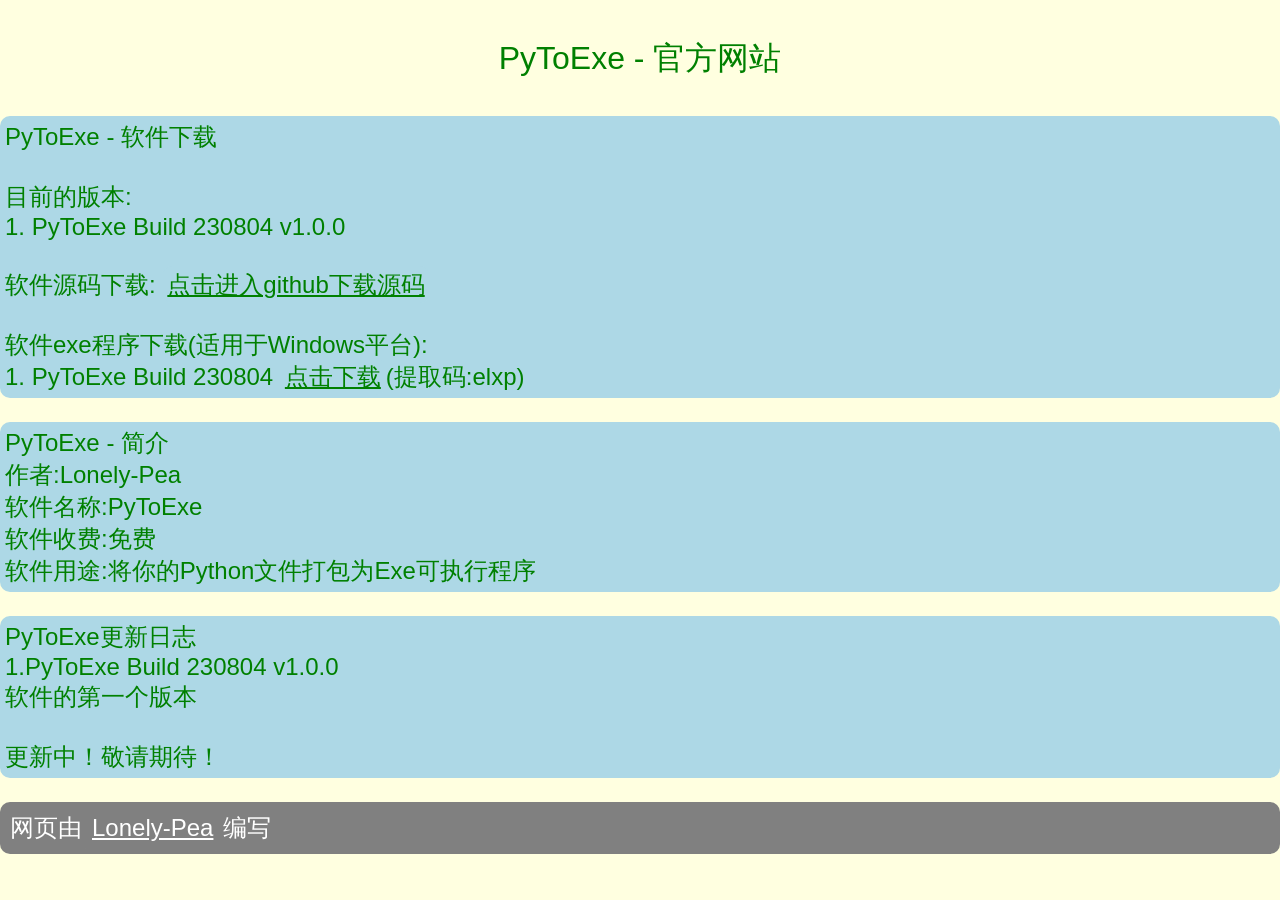
==== index.html @ 170fc50d "Add files via upload" ====
<!DOCTYPE html>
<html lang="en">
<head>
    <meta charset="UTF-8">
    <meta http-equiv="X-UA-Compatible" content="IE=edge">
    <meta name="viewport" content="width=device-width, initial-scale=1.0">
    <link rel="stylesheet" type="text/css" href="style.css">
    <title>PyToExe 官网</title>
</head>
<body>
    <div class="tophead">
        <p>PyToExe - 官方网站</p>
    </div>
    <div class="lefttext2">
        <p>PyToExe - 软件下载
            <br><br>
            目前的版本:
            <br>
            1. PyToExe Build 230804 v1.0.0
            <br><br>
            软件源码下载:
            <a href="https://github.com/Lonely-Pea/PyToExe.git">点击进入github下载源码</a>
            <br><br>
            软件exe程序下载(适用于Windows平台):
            <br>
            1. PyToExe Build 230804 <a href="https://wwcs.lanzouy.com/b04w7b7tg">点击下载</a>(提取码:elxp)
            <br>
        </p>
    </div>
    <div class="lefttext2">
        <p>PyToExe - 简介
            <br>
            作者:Lonely-Pea
            <br>
            软件名称:PyToExe
            <br>
            软件收费:免费
            <br>
            软件用途:将你的Python文件打包为Exe可执行程序
        </p>
    </div>
    <div class="lefttext2">
        <p>PyToExe更新日志
            <br>
            1.PyToExe Build 230804 v1.0.0
            <br>
            软件的第一个版本
            <br><br>
            更新中！敬请期待！
            <br>
        </p>
    </div>
    <div class="lefttext">
        <p>网页由<a href="https://space.bilibili.com/543334144?spm_id_from=333.1007.0.0">Lonely-Pea</a>编写</p>
    </div>
</body>
</html>
---- style.css ----
body {
    margin: 0;
    background-color: lightyellow;
}

.tophead *{
    background-color: lightyellow;
    text-align: center;
    font-size: 2rem;
    font-family: sans-serif;
    line-height: 2rem;
    color: green;
    padding: 10px;
}

.middletext * {
    background-color: lightblue;
    border-radius: 10px;
    width: auto;
    height: auto;
    text-align: center;
    font-size: 1.5rem;
    font-family: sans-serif;
    color: green;
    padding: 5px;
}

.lefttext * {
    background-color: grey;
    border-radius: 10px;
    width: auto;
    height: auto;
    text-align: left;
    font-size: 1.5rem;
    font-family: sans-serif;
    color: white;
    padding: 10px;
}

.lefttext2 * {
    background-color: lightblue;
    border-radius: 10px;
    width: auto;
    height: auto;
    text-align: left;
    font-size: 1.5rem;
    font-family: sans-serif;
    color: green;
    padding: 5px;
}
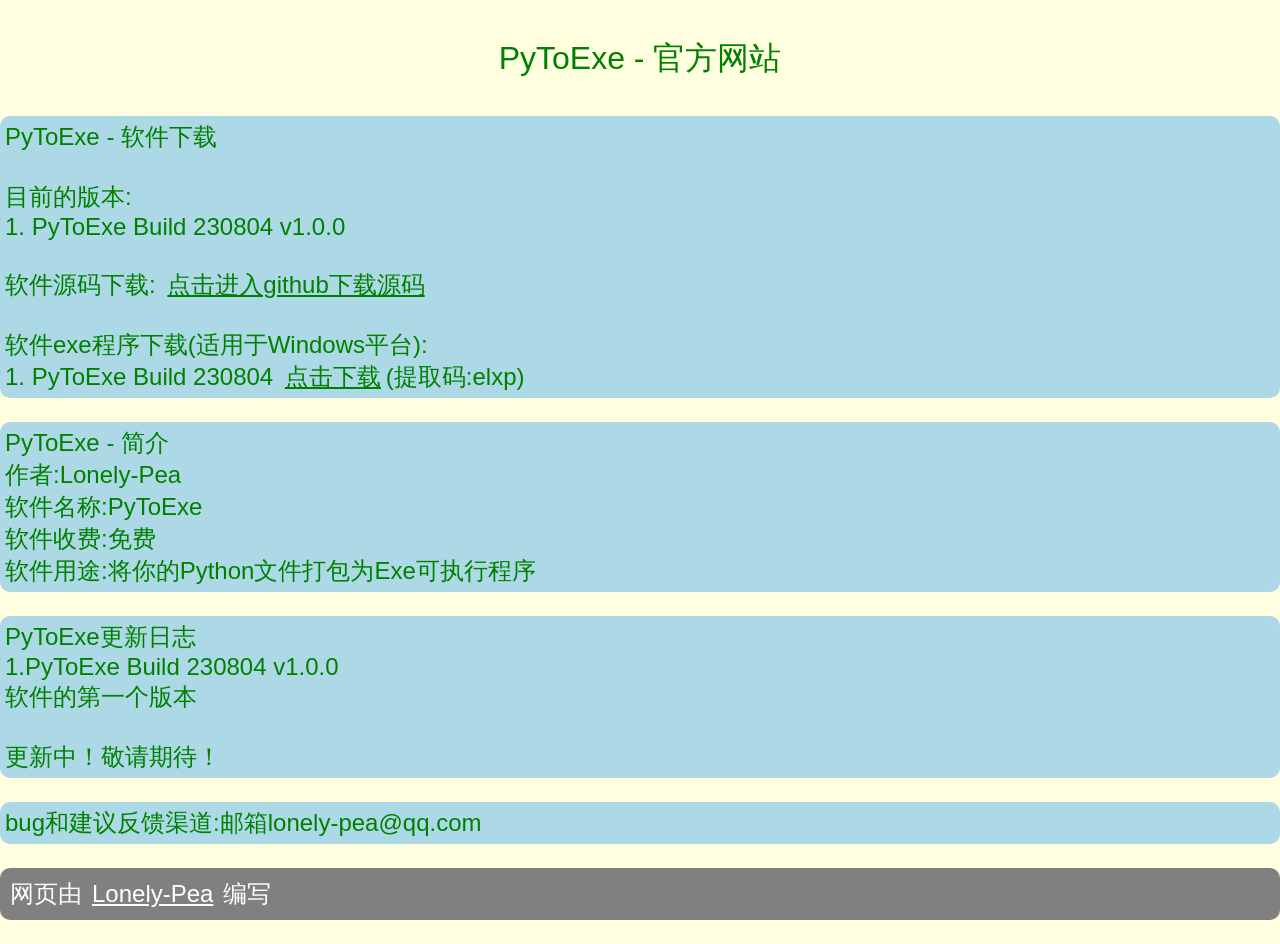
==== commit 682f6b98: "Add files via upload" ====
--- a/index.html
+++ b/index.html
@@ -1,4 +1,4 @@
-<!DOCTYPE html>
+﻿<!DOCTYPE html>
 <html lang="en">
 <head>
     <meta charset="UTF-8">
@@ -50,6 +50,10 @@
             <br>
         </p>
     </div>
+    </div>
+    <div class="lefttext2">
+	<p>bug和建议反馈渠道:邮箱lonely-pea@qq.com</p>
+    </div>
     <div class="lefttext">
         <p>网页由<a href="https://space.bilibili.com/543334144?spm_id_from=333.1007.0.0">Lonely-Pea</a>编写</p>
     </div>
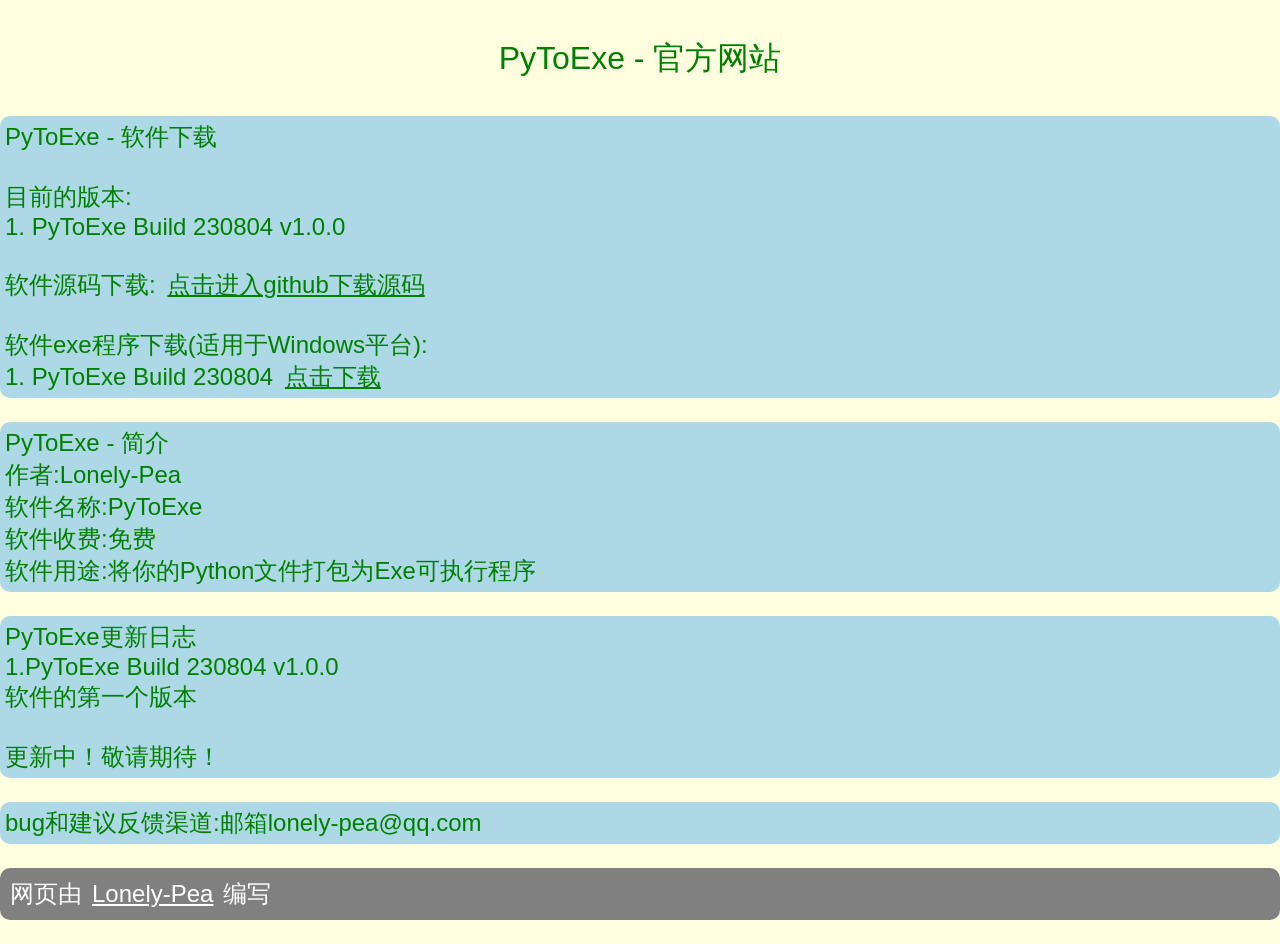
==== commit c28bfe22: "Add files via upload" ====
--- a/index.html
+++ b/index.html
@@ -23,7 +23,7 @@
             <br><br>
             软件exe程序下载(适用于Windows平台):
             <br>
-            1. PyToExe Build 230804 <a href="https://wwcs.lanzouy.com/b04w7b7tg">点击下载</a>(提取码:elxp)
+            1. PyToExe Build 230804 <a href="https://wwcs.lanzouy.com/ib5RM14rzs9a">点击下载</a>
             <br>
         </p>
     </div>
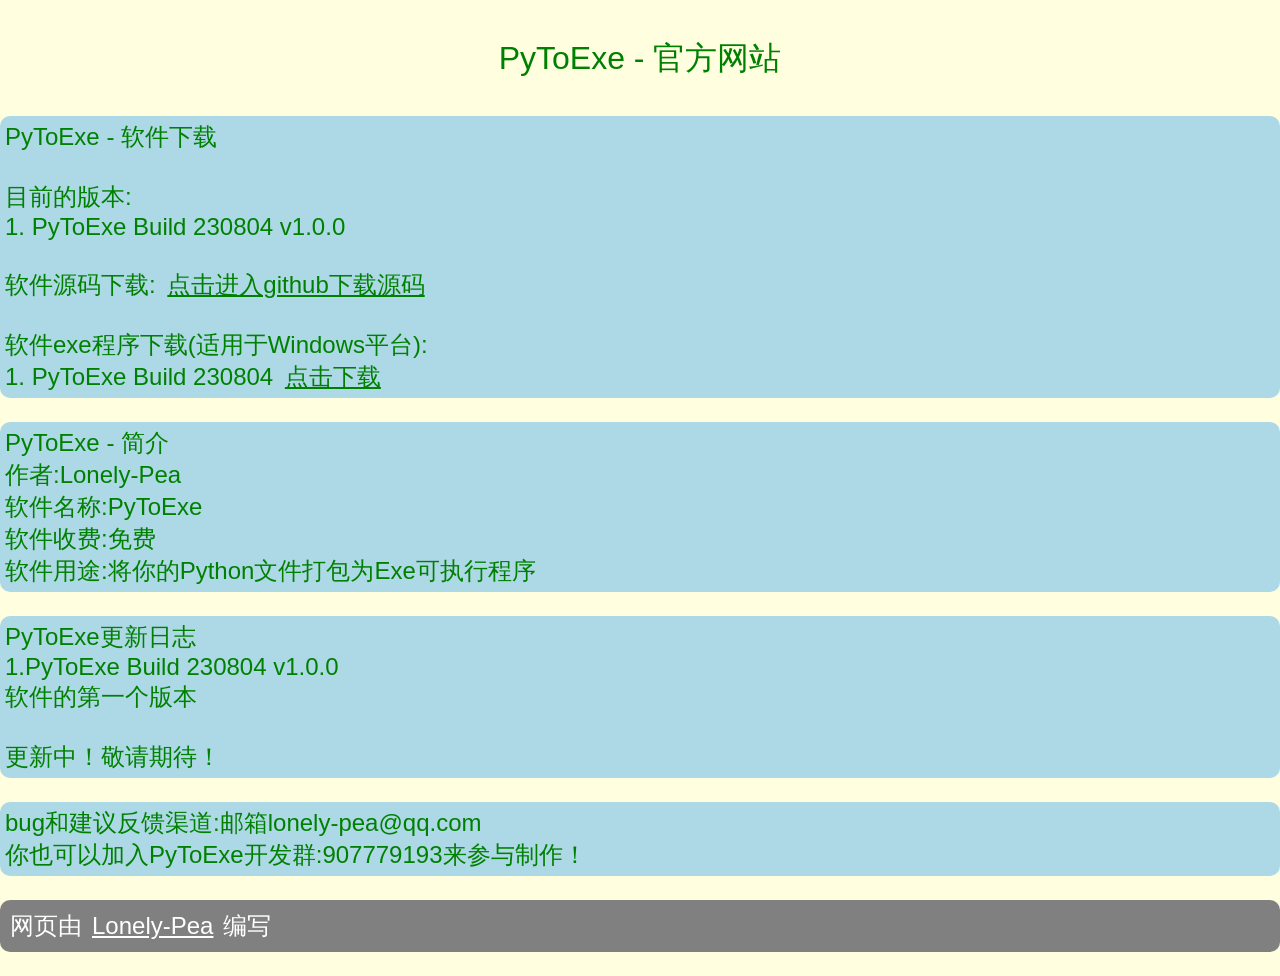
==== commit a0e67604: "Add files via upload" ====
--- a/index.html
+++ b/index.html
@@ -52,7 +52,12 @@
     </div>
     </div>
     <div class="lefttext2">
-	<p>bug和建议反馈渠道:邮箱lonely-pea@qq.com</p>
+	<p>
+	    bug和建议反馈渠道:邮箱lonely-pea@qq.com
+	    <br>
+	    你也可以加入PyToExe开发群:907779193来参与制作！
+	</p>
+	
     </div>
     <div class="lefttext">
         <p>网页由<a href="https://space.bilibili.com/543334144?spm_id_from=333.1007.0.0">Lonely-Pea</a>编写</p>
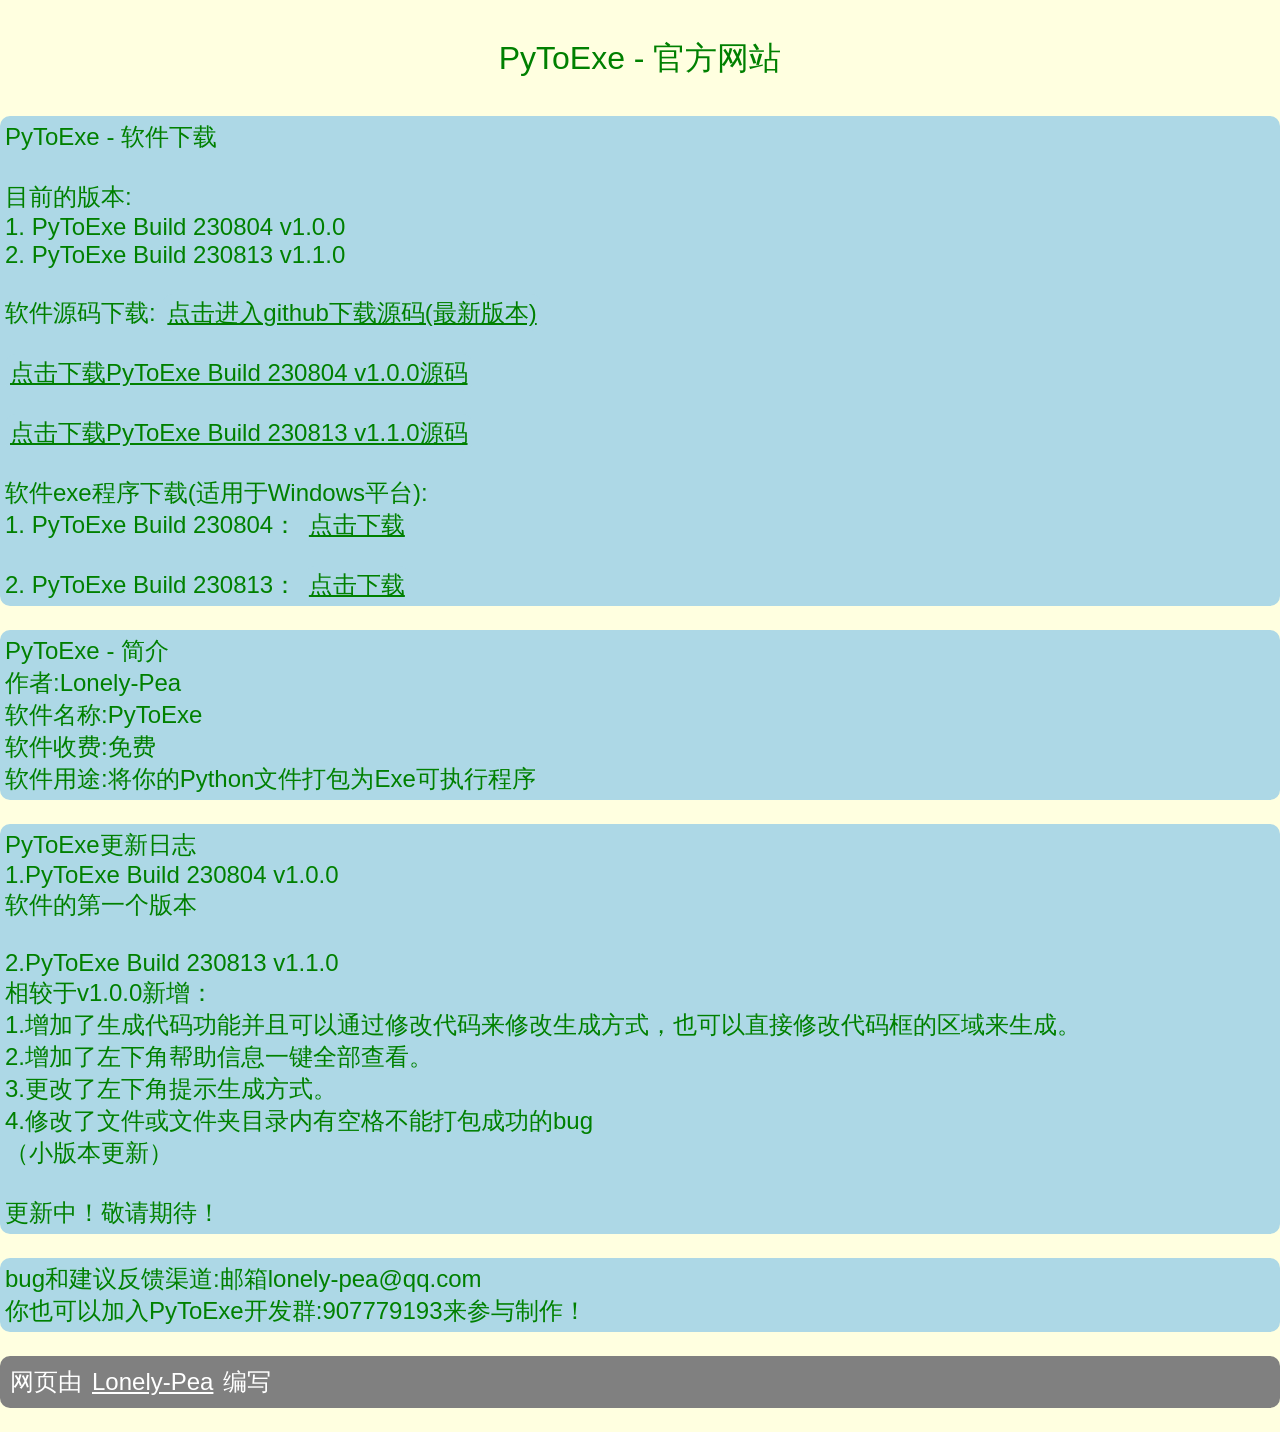
==== commit 3c19cd32: "Add files via upload" ====
--- a/index.html
+++ b/index.html
@@ -17,13 +17,21 @@
             目前的版本:
             <br>
             1. PyToExe Build 230804 v1.0.0
+            <br>
+            2. PyToExe Build 230813 v1.1.0
             <br><br>
             软件源码下载:
-            <a href="https://github.com/Lonely-Pea/PyToExe.git">点击进入github下载源码</a>
+            <a href="https://github.com/Lonely-Pea/PyToExe.git">点击进入github下载源码(最新版本)</a>
+            <br><br>
+            <a href="https://wwcs.lanzouy.com/ifvRo14rzrlg">点击下载PyToExe Build 230804 v1.0.0源码</a>
+            <br><br>
+            <a href="https://wwcs.lanzouy.com/iAy9f15ajtsd">点击下载PyToExe Build 230813 v1.1.0源码</a>
             <br><br>
             软件exe程序下载(适用于Windows平台):
             <br>
-            1. PyToExe Build 230804 <a href="https://wwcs.lanzouy.com/ib5RM14rzs9a">点击下载</a>
+            1. PyToExe Build 230804： <a href="https://wwcs.lanzouy.com/ib5RM14rzs9a">点击下载</a>
+            <br><br>
+            2. PyToExe Build 230813： <a href="https://wwcs.lanzouy.com/iInhb15ajusj">点击下载</a>
             <br>
         </p>
     </div>
@@ -46,6 +54,20 @@
             <br>
             软件的第一个版本
             <br><br>
+            2.PyToExe Build 230813 v1.1.0
+            <br>
+            相较于v1.0.0新增：
+            <br>
+            1.增加了生成代码功能并且可以通过修改代码来修改生成方式，也可以直接修改代码框的区域来生成。
+            <br>
+            2.增加了左下角帮助信息一键全部查看。
+            <br>
+            3.更改了左下角提示生成方式。
+            <br>
+            4.修改了文件或文件夹目录内有空格不能打包成功的bug
+            <br>
+            （小版本更新）
+            <br><br>
             更新中！敬请期待！
             <br>
         </p>
@@ -57,10 +79,10 @@
 	    <br>
 	    你也可以加入PyToExe开发群:907779193来参与制作！
 	</p>
-	
+
     </div>
     <div class="lefttext">
         <p>网页由<a href="https://space.bilibili.com/543334144?spm_id_from=333.1007.0.0">Lonely-Pea</a>编写</p>
     </div>
 </body>
-</html>+</html>
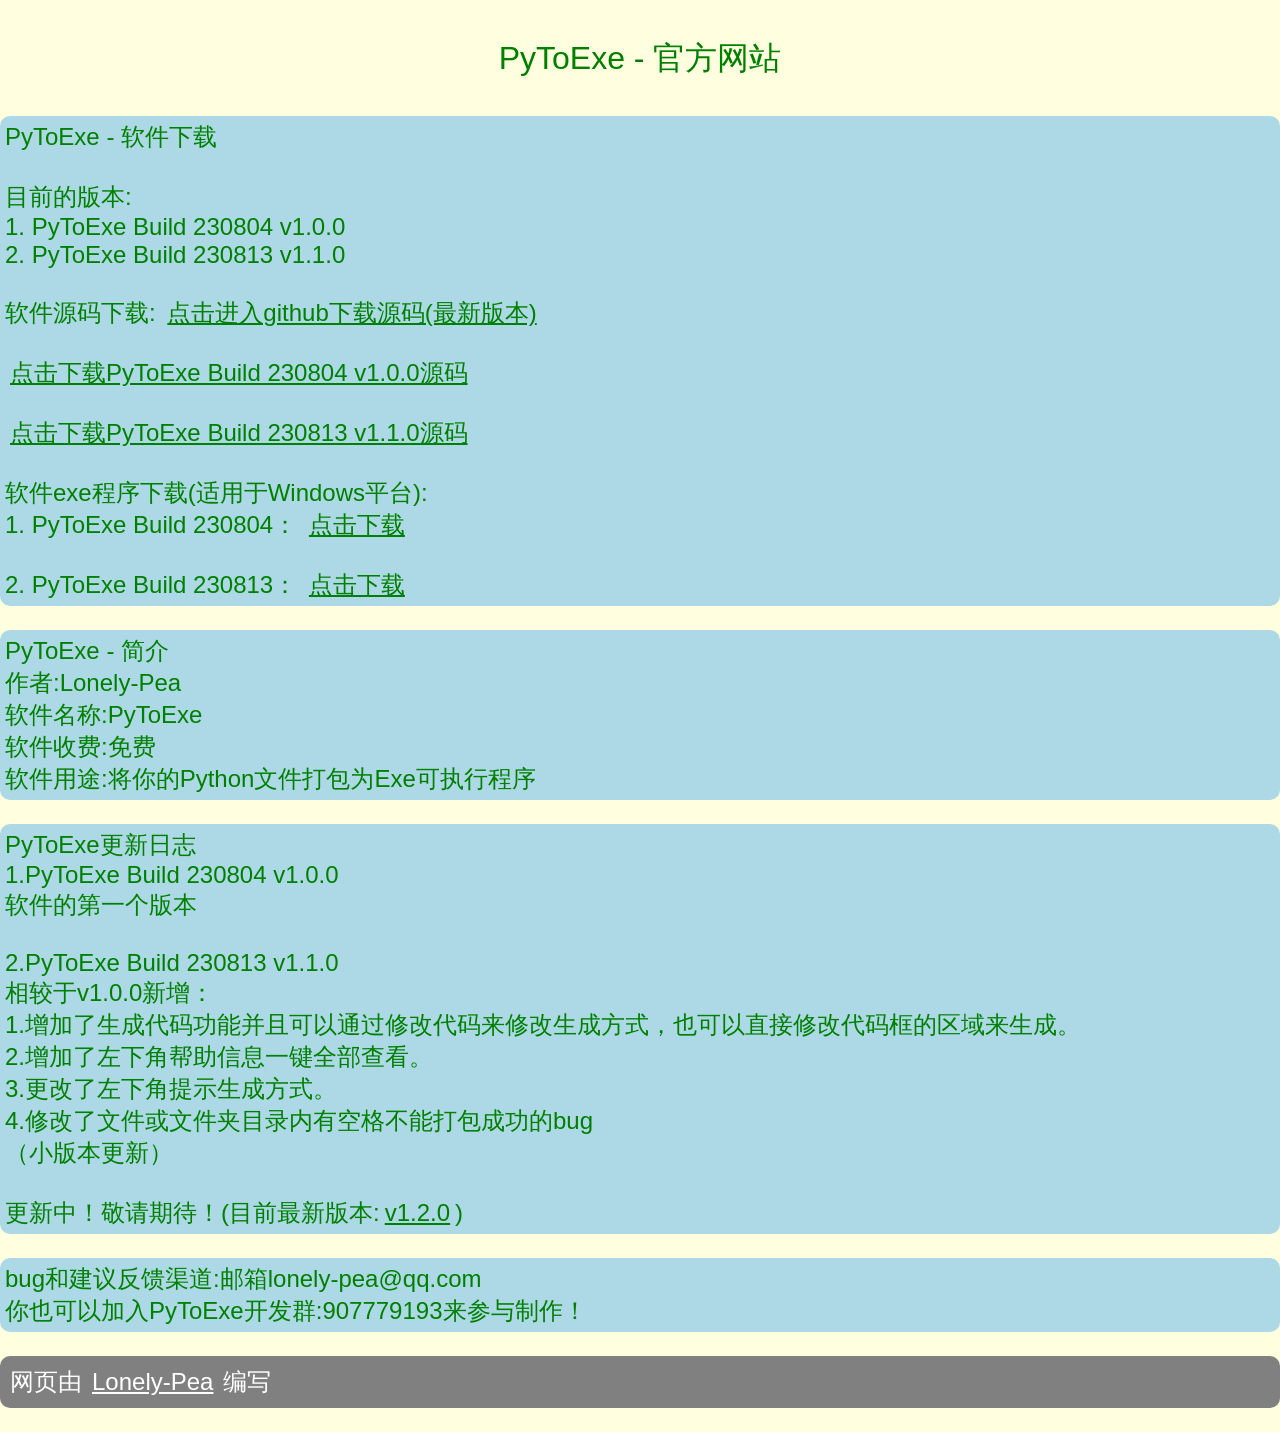
==== commit 3420fc3d: "Add files via upload" ====
--- a/index.html
+++ b/index.html
@@ -68,7 +68,7 @@
             <br>
             （小版本更新）
             <br><br>
-            更新中！敬请期待！
+            更新中！敬请期待！(目前最新版本:<a href="update.html">v1.2.0</a>)
             <br>
         </p>
     </div>
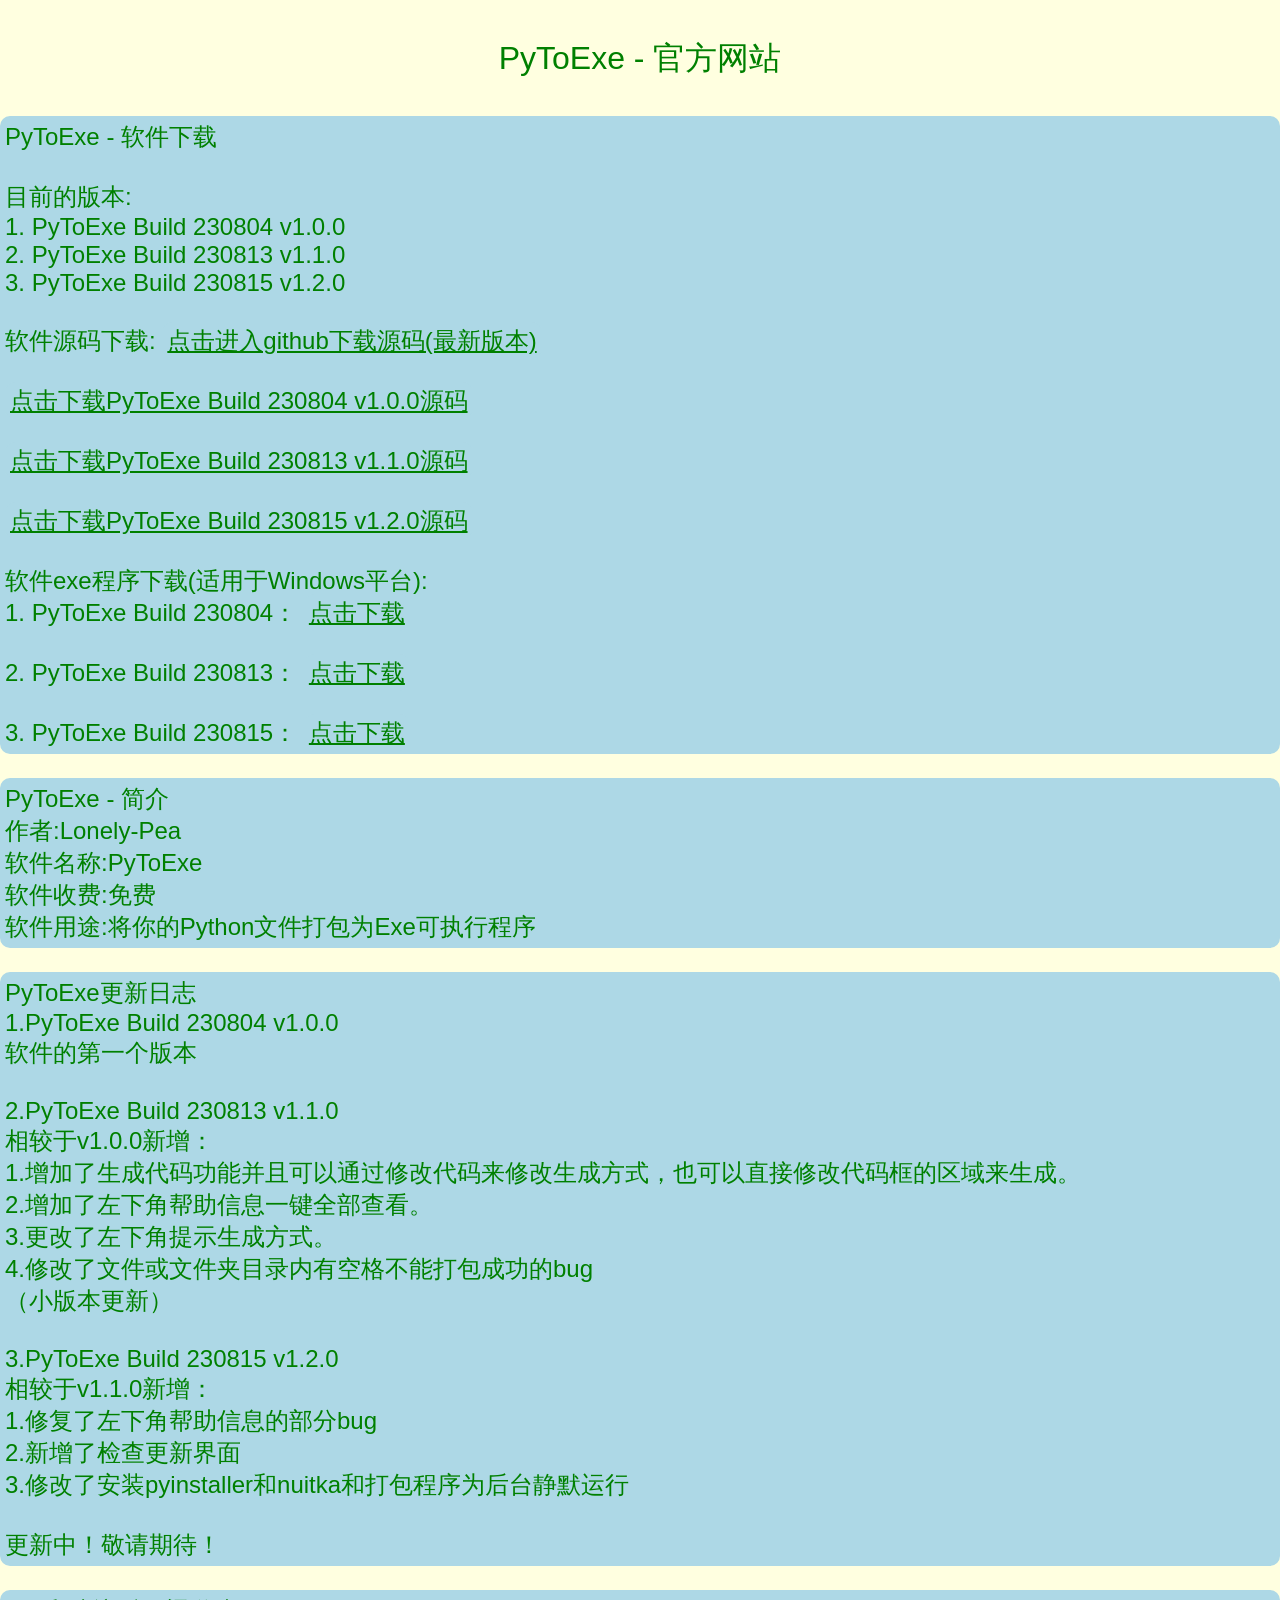
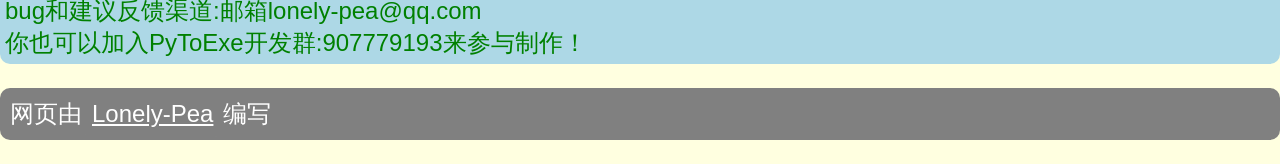
==== commit 9715513e: "Update index.html" ====
--- a/index.html
+++ b/index.html
@@ -19,6 +19,8 @@
             1. PyToExe Build 230804 v1.0.0
             <br>
             2. PyToExe Build 230813 v1.1.0
+            <br>
+            3. PyToExe Build 230815 v1.2.0
             <br><br>
             软件源码下载:
             <a href="https://github.com/Lonely-Pea/PyToExe.git">点击进入github下载源码(最新版本)</a>
@@ -27,11 +29,15 @@
             <br><br>
             <a href="https://wwcs.lanzouy.com/iAy9f15ajtsd">点击下载PyToExe Build 230813 v1.1.0源码</a>
             <br><br>
+            <a href="https://wwcs.lanzouy.com/iH90515hc67e">点击下载PyToExe Build 230815 v1.2.0源码</a>
+            <br><br>
             软件exe程序下载(适用于Windows平台):
             <br>
             1. PyToExe Build 230804： <a href="https://wwcs.lanzouy.com/ib5RM14rzs9a">点击下载</a>
             <br><br>
             2. PyToExe Build 230813： <a href="https://wwcs.lanzouy.com/iInhb15ajusj">点击下载</a>
+            <br><br>
+            3. PyToExe Build 230815： <a href="https://wwcs.lanzouy.com/iAAgj15hc9di">点击下载</a>
             <br>
         </p>
     </div>
@@ -68,7 +74,17 @@
             <br>
             （小版本更新）
             <br><br>
-            更新中！敬请期待！(目前最新版本:<a href="update.html">v1.2.0</a>)
+            3.PyToExe Build 230815 v1.2.0
+            <br>
+            相较于v1.1.0新增：
+            <br>
+            1.修复了左下角帮助信息的部分bug
+            <br>
+            2.新增了检查更新界面
+            <br>
+            3.修改了安装pyinstaller和nuitka和打包程序为后台静默运行
+            <br><br>
+            更新中！敬请期待！
             <br>
         </p>
     </div>
